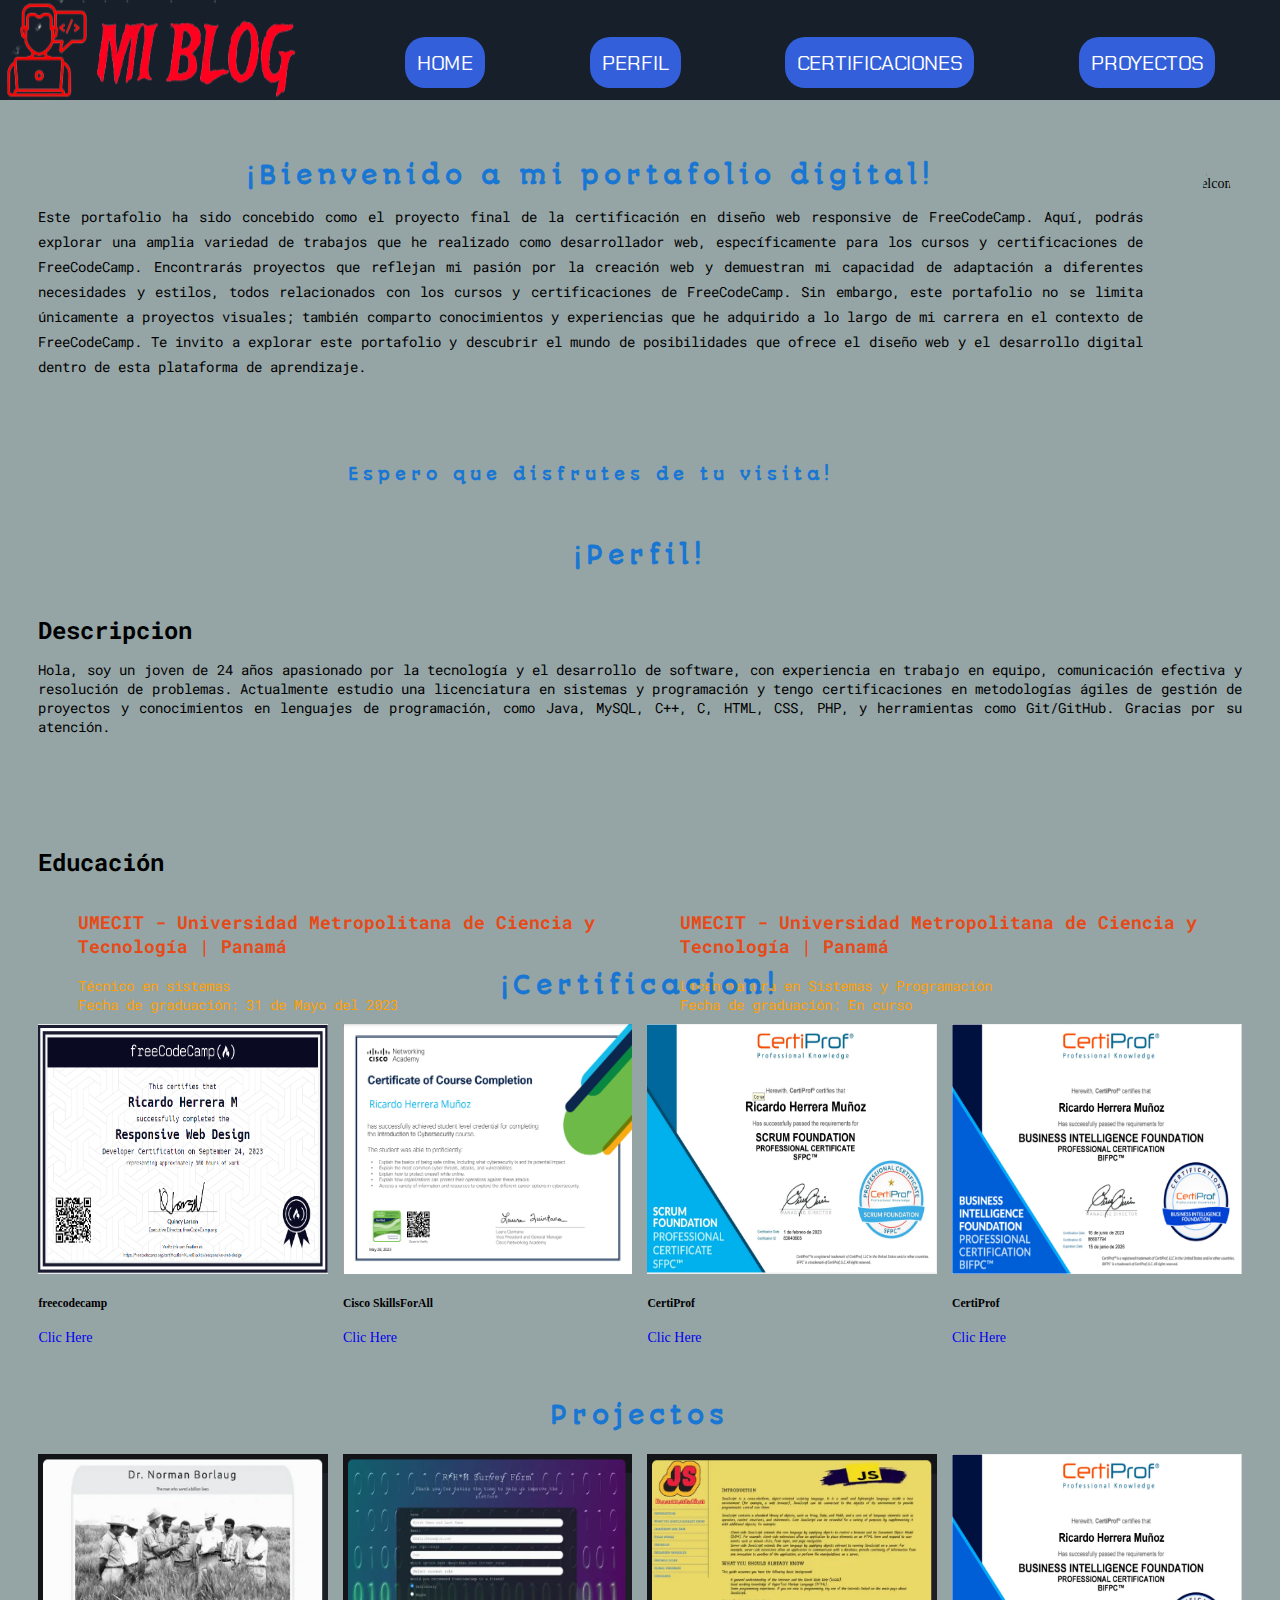
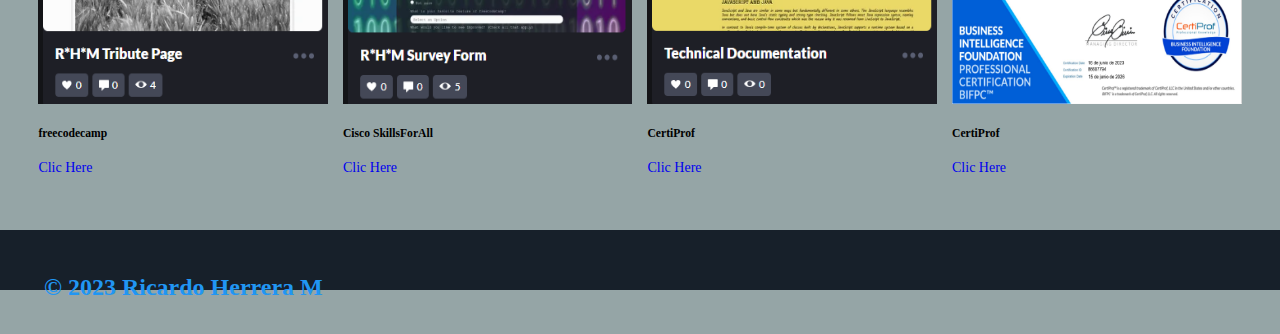
==== Legacy-Responsive-Web-Design-certification/Personal-portfolio/index.html @ 4bea9d56 "progreso en el diceñoo principal del portafolio personal" ====
<!DOCTYPE html>
<html lang="en">
    <head>
        <meta charset="UTF-8">
        <meta name="viewport" content="width=device-width, initial-scale=1.0">
        <link rel="stylesheet" href="styles.css">
        <link href="https://cdn.jsdelivr.net/npm/bootstrap@5.0.2/dist/css/bootstrap.min.css" rel="stylesheet" integrity="sha384-EVSTQN3/azprG1Anm3QDgpJLIm9Nao0Yz1ztcQTwFspd3yD65VohhpuuCOmLASjC" crossorigin="anonymous">
        <title>My Portfolio</title>
    </head>
    <body>
        <header>
            <img id="img-header" src="img/logo.png" alt="Logo-type">
            <nav id="navbar">
                <ul>
                    <li><a href="#welcome-section">HOME</a></li>
                    <li><a href="#perfil-section">PERFIL</a></li>
                    <li><a href="#certificacion-section">CERTIFICACIONES</a></li>
                    <li><a href="#projects">PROYECTOS</a></li>
                </ul>
            </nav>
        </header>
        <main>
            <section id="welcome-section">
                <div id="introduce-conten">
                    <div class="content">
                        <h2 class="section-title">¡Bienvenido a mi portafolio digital!</h2>
                        <p class="introdution">Este portafolio ha sido concebido como el proyecto final de la certificación en diseño web responsive de FreeCodeCamp. Aquí, podrás explorar una amplia variedad de trabajos que he realizado como desarrollador web, específicamente para los cursos y certificaciones de FreeCodeCamp. Encontrarás proyectos que reflejan mi pasión por la creación web y demuestran mi capacidad de adaptación a diferentes necesidades y estilos, todos relacionados con los cursos y certificaciones de FreeCodeCamp. Sin embargo, este portafolio no se limita únicamente a proyectos visuales; también comparto conocimientos y experiencias que he adquirido a lo largo de mi carrera en el contexto de FreeCodeCamp. Te invito a explorar este portafolio y descubrir el mundo de posibilidades que ofrece el diseño web y el desarrollo digital dentro de esta plataforma de aprendizaje.</p>
                        <h3 class="section-subTitle">Espero que disfrutes de tu visita!</h3>
                    </div>
                    <img id="photo-personal" src="https://th.bing.com/th/id/OIG..TRz0RyINcUQ5T_Dve76?w=270&h=270&c=6&r=0&o=5&pid=ImgGn" alt="welcome">
                </div>
            </section>
            <section id="perfil-section">
                <h2 class="section-title">¡Perfil!</h2>
                <div>
                    <div class="content-perfil">
                        <div class="description">
                            <h2 class="sub-title">Descripcion</h2>
                            <p class=>Hola, soy un joven de 24 años apasionado por la tecnología y el desarrollo de software, con experiencia en trabajo en equipo, comunicación efectiva y resolución de problemas. Actualmente estudio una licenciatura en sistemas y programación y tengo certificaciones en metodologías ágiles de gestión de proyectos y conocimientos en lenguajes de programación, como Java, MySQL, C++, C, HTML, CSS, PHP, y herramientas como Git/GitHub. Gracias por su atención.</p>
                        </div>
                        <div class="educacion">
                            <h2 class="sub-title">Educación</h2>
                            <ul>
                                <li>
                                    <h3>UMECIT - Universidad Metropolitana de Ciencia y Tecnología | Panamá</h3>
                                    <p>Técnico en sistemas</p>
                                    <p>Fecha de graduación: 31 de Mayo del 2023</p>
                                </li>
                                <li>
                                    <h3>UMECIT - Universidad Metropolitana de Ciencia y Tecnología | Panamá</h3>
                                    <p>Licenciatura en Sistemas y Programación</p>
                                    <p>Fecha de graduación: En curso</p>
                                </li>
                                
                            </ul>
                        </div>
                    </div>
                </section>
                <section id="certificacion-section">
                    <h2 class="section-title">¡Certificacion!</h2>
                    <div class="content-Cart">
                        <div class="card card1">
                            <img src="img/freecodecamp-certification.png" class="card-img-top img-card" alt="...">
                            <div class="card-body">
                                <h5 class="card-title">freecodecamp</h5>
                                <a target="_blank" href="https://www.freecodecamp.org/certification/KuroBlack14/responsive-web-design" class="btn btn-primary" >Clic Here</a>
                            </div>
                        </div>
                        <div class="card card1">
                            <img src="img/cibersegurity.png" class="card-img-top img-card" alt="...">
                            <div class="card-body">
                                <h5 class="card-title">Cisco SkillsForAll</h5>
                                <a target="_blank" href="https://www.credly.com/badges/4a3f5621-09b1-487b-9522-e1aa6c0b1082/public_url" class="btn btn-primary">Clic Here</a>
                            </div>
                        </div>
                        <div class="card card1">
                            <img src="img/scrum.png" class="card-img-top img-card" alt="...">
                            <div class="card-body">
                                <h5 class="card-title">CertiProf</h5>
                                <a target="_blank" href="https://www.credly.com/badges/284fdfab-f49a-45c5-9a4f-bdfb20ad5d58/public_url" class="btn btn-primary">Clic Here</a>
                            </div>
                        </div>
                        <div class="card card1">
                            <img src="img/business.png" class="card-img-top img-card" alt="...">
                            <div class="card-body">
                                <h5 class="card-title">CertiProf</h5>
                                <a target="_blank" href="https://www.credly.com/badges/46adfc80-2073-4389-b76f-8194bbeabe03/public_url" class="btn btn-primary" >Clic Here</a>
                            </div>
                        </div>
                    </div>
                </section>
                <section id="projects">
                   <h2 class="section-title">Projectos</h2>
                    <div class="content-Cart">
                        <div class="card card1">
                            <img src="img/tribute.png" class="card-img-top img-card" alt="...">
                            <div class="card-body">
                                <h5 class="card-title">freecodecamp</h5>
                                <a target="_blank" href="https://github.com/KuroDarck/Proyects-FreeCodeCamp/tree/05403e74248dab887d6203381eafac32fe3fb9d4/Legacy-Responsive-Web-Design-certification/Page-Tribute" class="btn btn-primary" >Clic Here</a>
                            </div>
                        </div>
                        <div class="card card1">
                            <img src="img/form.png" class="card-img-top img-card" alt="...">
                            <div class="card-body">
                                <h5 class="card-title">Cisco SkillsForAll</h5>
                                <a target="_blank" href="https://github.com/KuroDarck/Proyects-FreeCodeCamp/tree/05403e74248dab887d6203381eafac32fe3fb9d4/Legacy-Responsive-Web-Design-certification/Form-Survey" class="btn btn-primary">Clic Here</a>
                            </div>
                        </div>
                        <div class="card card1">
                            <img src="img/tecnica.png" class="card-img-top img-card" alt="...">
                            <div class="card-body">
                                <h5 class="card-title">CertiProf</h5>
                                <a target="_blank" href="https://github.com/KuroDarck/Proyects-FreeCodeCamp/tree/05403e74248dab887d6203381eafac32fe3fb9d4/Legacy-Responsive-Web-Design-certification" class="btn btn-primary">Clic Here</a>
                            </div>
                        </div>
                        <div class="card card1">
                            <img src="img/business.png" class="card-img-top img-card" alt="...">
                            <div class="card-body">
                                <h5 class="card-title">CertiProf</h5>
                                <a target="_blank" href="https://www.credly.com/badges/46adfc80-2073-4389-b76f-8194bbeabe03/public_url" class="btn btn-primary" >Clic Here</a>
                            </div>
                        </div>
                    </div>
                </section>
            </main>
            <footer>
                <h3 id="copyRaid">&copy; 2023 Ricardo Herrera M</h3>
                <ul id="socialFooter">
                    <li><a href="#"><i class="fa-brands fa-linkedin"></i></a> </li>
                    <li><a href="#"><i class="fa-brands fa-instagram"></i></a></li>
                    <li><a href="#"><i class="fa-brands fa-facebook"></i></a></li>
                    <li><a href="#"><i class="fa-brands fa-discord"></i></a></li>
                    <li><a href="#"><i class="fa-brands fa-github"></i></a></li>
                </ul>
            </footer>
            <script src="https://kit.fontawesome.com/3a4c7b386f.js" crossorigin="anonymous"></script>
        </body>
    </html>
---- Legacy-Responsive-Web-Design-certification/Personal-portfolio/styles.css ----
/*Fuentes: 
            font-family: 'Autour One', cursive;
            font-family: 'Chakra Petch', cursive;
 Fuentes */
@import url('https://fonts.googleapis.com/css2?family=Autour+One&family=Chakra+Petch:ital@1&family=Roboto+Mono&display=swap');

/* Estilos generales */
* {
    text-decoration: none;
    list-style: none;
}

body {
    margin: 0;
    padding: 0;
    font-size: 1.5rem;
    background-color:#95A5A6;
}

/* Estilos para el navbar fijo en la parte superior */
header {
    position: sticky;
    display: flex;
    width: 100%;
    height: 100px;
    background-color: #17202A;
    padding: 0px;
}

#img-header{
    width: 300px;
    border-radius: 10%;
}

#navbar {
    display: block;
    width: 80%;
    height: 100%;
    margin: 0px;
    padding-top: 35px;
    color: white;

}

ul {
    display: flex;
    justify-content: space-evenly;
    width: 100%;
}

#navbar ul a {
    font-family: 'Chakra Petch', cursive;
    font-size: 1.3rem;
    padding: 12px 12px;
    color: white;
    background-color: #345FDA;
    margin: 0px 40px 0px 0px;
    border-radius: 20px;
    text-decoration: none;
}

#navbar ul a:hover {
    font-size: 1.1rem;
    padding: 9px 9px;
    color: white;
    background-color: #4CAF50;
}



/* Estilos para el espacio debajo del navbar para que el contenido no se solape */
main {
    width: 100%;
    height: 70%;
}

section {
    width: 94%;
    height: 350px;
    margin: 0px 3% 30px;
    padding: 0px;
    
}

/* Estilos para pantallas del section 1 */
#welcome-section {
    margin-top: 60px;
}

.section-title {
    width: 100%;
    padding: 0px;
    margin: 0px 0px 10px 0px;
    text-align: center;
    font-family: 'Autour One', cursive;
    letter-spacing: 5px;
    font-size: 1.5rem;
    color: #1976D2;
}

.section-subTitle {
    width: 100%;
    margin: 0px;
    text-align: center;
    font-family: 'Autour One', cursive;
    letter-spacing: 5px;
    font-size: 1rem;
    color: #1976D2;
}

#introduce-conten {
    display: flex;
    width: 100%;
    height: 100%;
    margin: 20px 0px 10px 0px;
    padding: 0px;
}

.content {
    display: flex
    width: 100%;
    height: 86%;
    margin-right: 4%;
}

#photo-personal {
    width: 25%;
    height: 100%;

    border-radius: 50%;
}

.introdution {
    width: 100%%;
    height: 250px;
    padding: 0px;
    margin-bottom: 10px;
    text-align: justify;
    font-family: 'Roboto Mono', cursive;
    line-height: 25px;
    color: #000000;
}

/* Section de perfil */
#perfil-section{
    height: 400px;
    font-family: 'Roboto Mono', cursive;
}
.educacion {
    display: block;
    width: 100%;
    padding: 0px;
    margin-top: 5px;
    
}
.description{
    text-align: justify;
    color:#000000 ;
    margin: 0px;
}
.sub-title {
    font-size: 24px;
    color: #000000;
    margin-bottom: 10px;
}

.content-perfil{
    display: grid;
    grid-template-rows: repeat(2, 1fr);
    gap: 20px;
    height: 98%;
    margin-top: 2%;
}
}


.educacion li {
    margin: 0 0 20px 0;
}

.educacion h3 {
    font-size: 18px;
    color: #E64A19 ;
}

.educacion p {
    margin: 0;
    color: #FFA000;
}
/* Section de Certificacion */
#certificacion-section{
    height: 400px;
}

.content-Cart{
    display: grid;
    grid-template-columns: repeat(4, 1fr);
    gap: 15px;
    height: 350px;
    margin-top: 2%;
}

.card1{
    width: 100%;
    margin-right: 1%;
    height: 100%;
}

.img-card{
    width: 100%;
    height: 250px;
}

/* Section de Proyectos */
#projects{
    height: 400px;
}



/* Estilos para pantallas del footer */
footer {
    display: flex;
    width: 100%;
    height: 60px;
    padding: 0px;
    margin: 0px;
    background-color: #17202A;
    justify-content: center;
    align-content: center;
}

#copyRaid {
    display: block;
    width: 30%;
    height: 100%;
    padding-top: 20px;
    font-size: 1.5rem;
    color: #2196F3;
    animation: brilloColor 3s ease infinite;
}

/* Definición de la animación */
@keyframes brilloColor {
    0% {
        color: red;
    }
    50% {
        color: blue;
    }
    100% {
        color: red;
    }
}

#socialFooter {
    display: flex;
    width: 60%;
    height: 50px;
}

#socialFooter li a {
    display: block;
    font-size: 30px;
    margin-top: 10px;
    color: #26C6DA;
}

#socialFooter li a:hover {
    font-size: 25px;
    padding: 5px;
    margin-top: 10px;
    color: #AB47BC;
}

/* Estilos para pantallas más pequeñas */


/*Los media queriz medidas 540px    720px   960px   1140px  1320px */

/* On screens that are 540px or less, set the background color to blue */

@media (min-width: 340px) {
    body {
        font-size: 14px;
    }
}
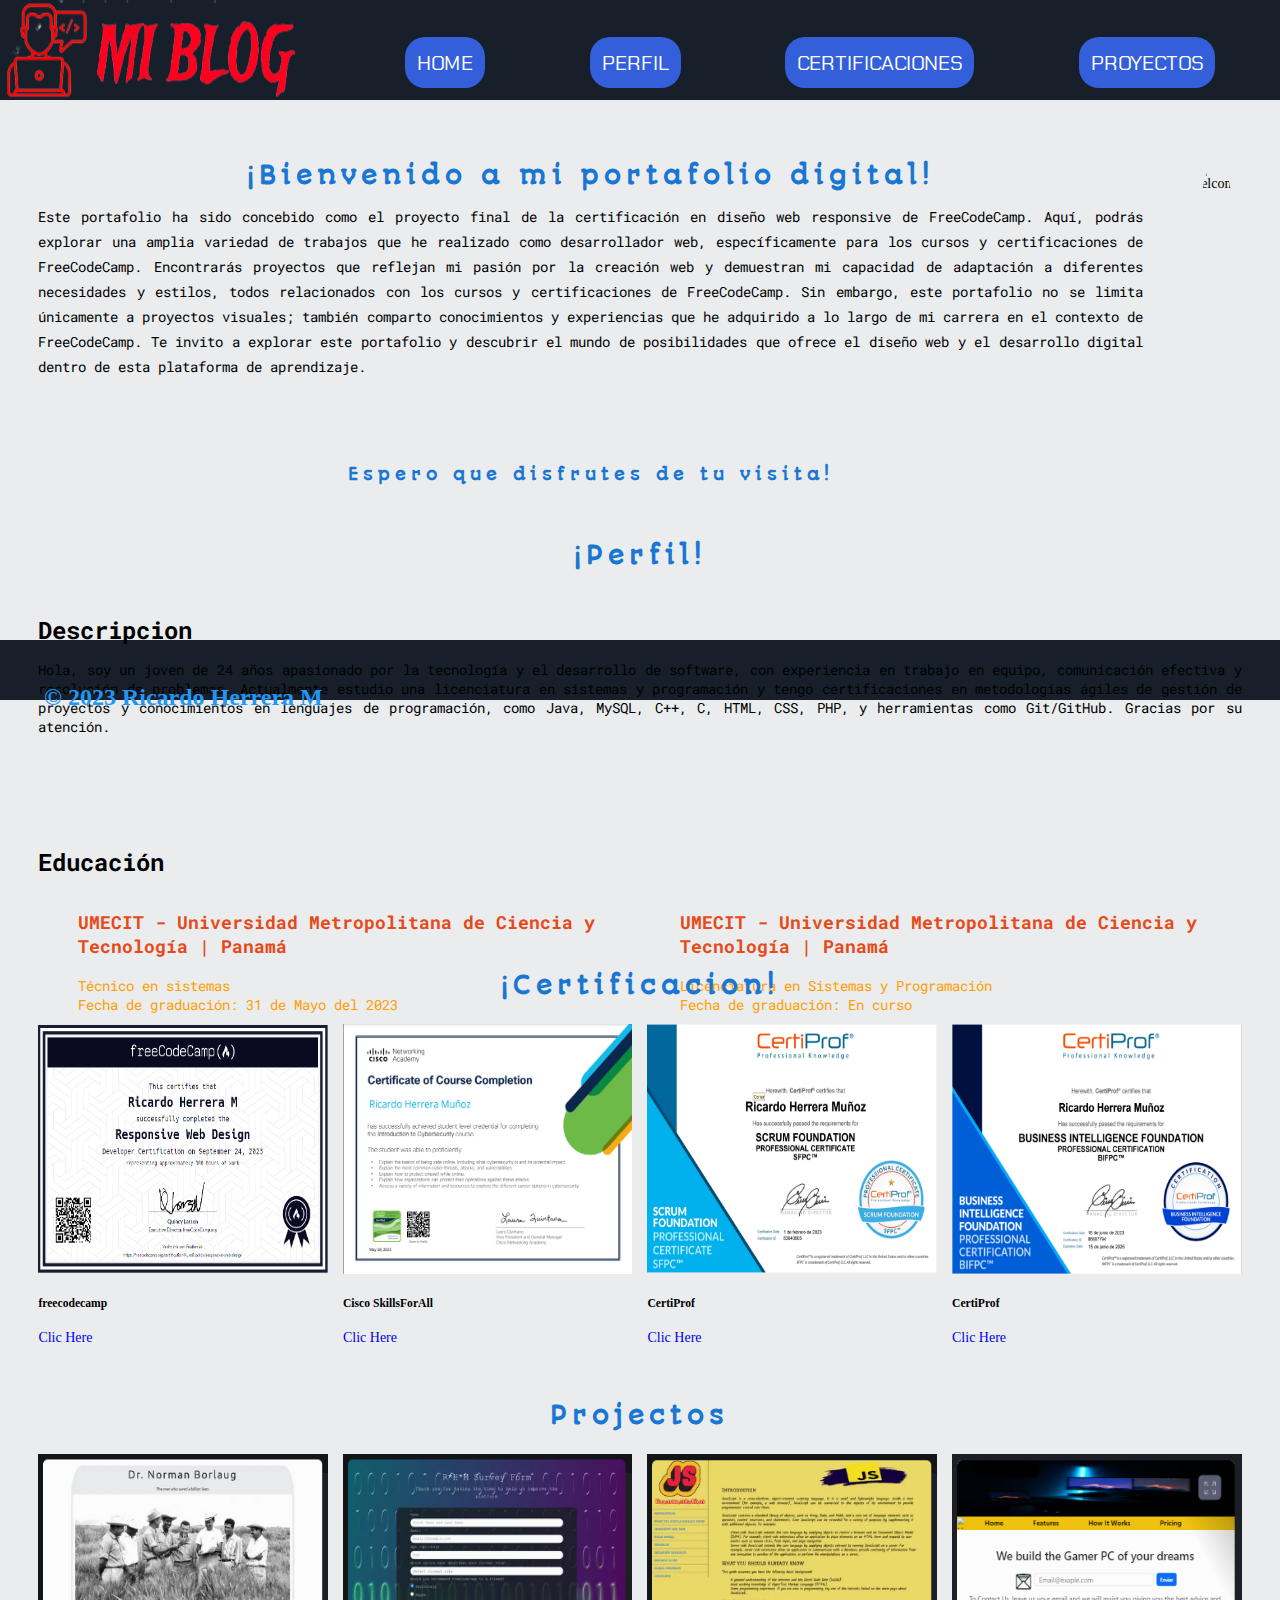
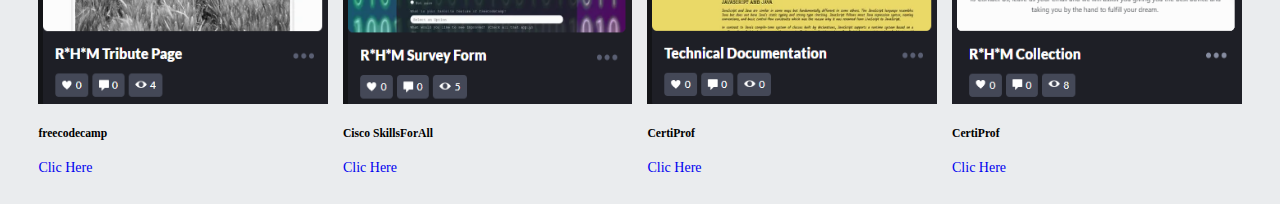
==== commit 220f7547: "Mini ajustes" ====
--- a/Legacy-Responsive-Web-Design-certification/Personal-portfolio/index.html
+++ b/Legacy-Responsive-Web-Design-certification/Personal-portfolio/index.html
@@ -114,10 +114,10 @@
                             </div>
                         </div>
                         <div class="card card1">
-                            <img src="img/business.png" class="card-img-top img-card" alt="...">
+                            <img src="img/Collection.png" class="card-img-top img-card" alt="...">
                             <div class="card-body">
                                 <h5 class="card-title">CertiProf</h5>
-                                <a target="_blank" href="https://www.credly.com/badges/46adfc80-2073-4389-b76f-8194bbeabe03/public_url" class="btn btn-primary" >Clic Here</a>
+                                <a target="_blank" href="https://github.com/KuroDarck/Proyects-FreeCodeCamp/tree/4bea9d56b578c3b73325335ce4a1f65febbd946e/Legacy-Responsive-Web-Design-certification/Producto-Inicio" class="btn btn-primary" >Clic Here</a>
                             </div>
                         </div>
                     </div>
--- a/Legacy-Responsive-Web-Design-certification/Personal-portfolio/styles.css
+++ b/Legacy-Responsive-Web-Design-certification/Personal-portfolio/styles.css
@@ -14,7 +14,7 @@
     margin: 0;
     padding: 0;
     font-size: 1.5rem;
-    background-color:#95A5A6;
+    background-color:#EAECEE;
 }
 
 /* Estilos para el navbar fijo en la parte superior */
@@ -71,7 +71,7 @@
 /* Estilos para el espacio debajo del navbar para que el contenido no se solape */
 main {
     width: 100%;
-    height: 70%;
+    height: 30rem;
 }
 
 section {
@@ -252,9 +252,9 @@
         color: red;
     }
 }
-
+/* Ajustes y diceños del footer */
 #socialFooter {
-    display: flex;
+    display: inline-flex;
     width: 60%;
     height: 50px;
 }
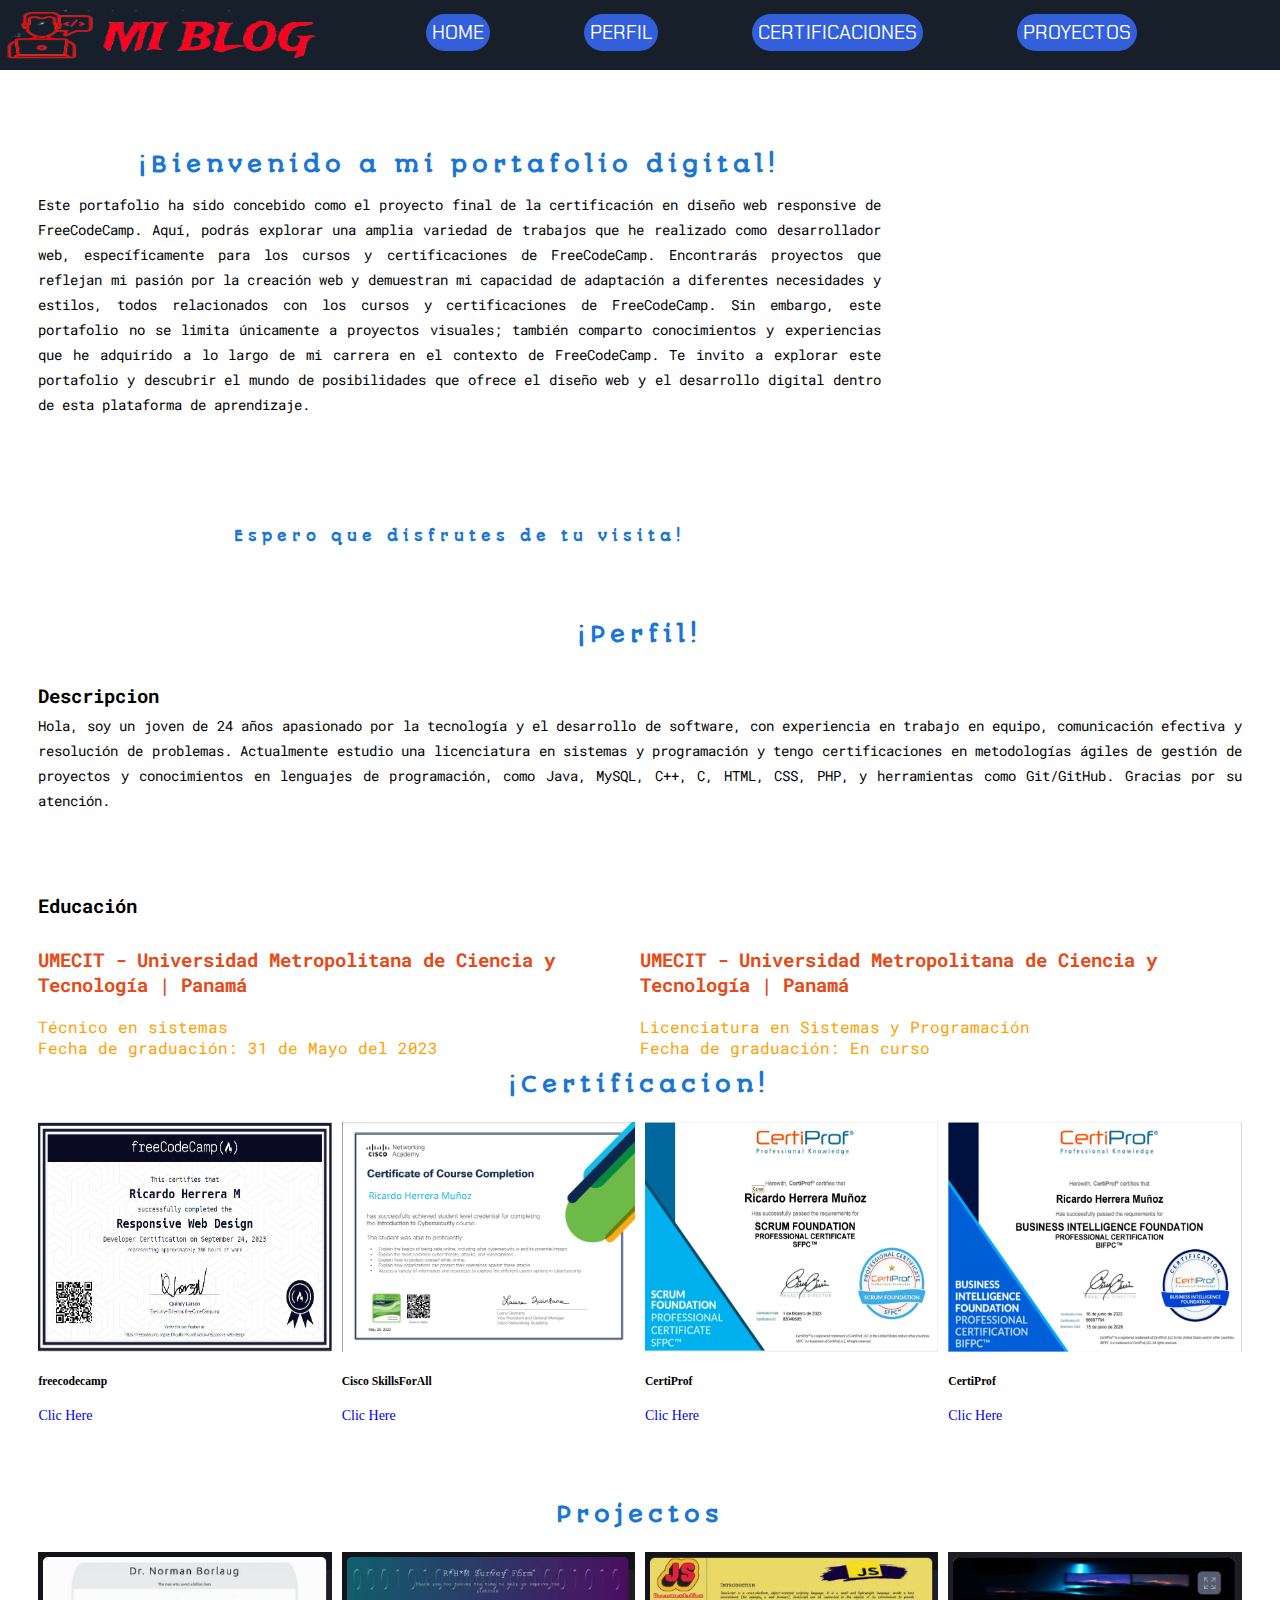
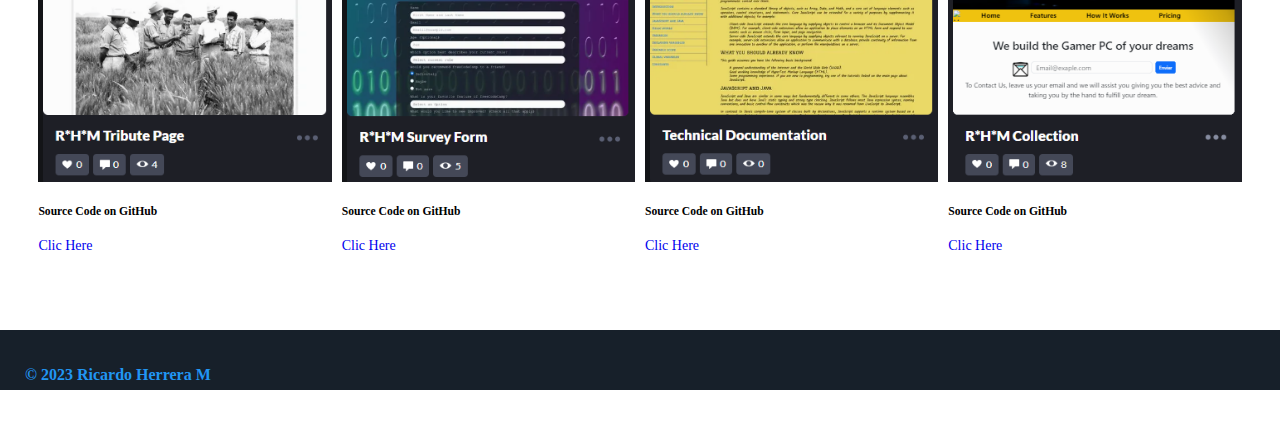
==== commit 34fc17aa: "Terminando proyecto de portafoliio" ====
--- a/Legacy-Responsive-Web-Design-certification/Personal-portfolio/index.html
+++ b/Legacy-Responsive-Web-Design-certification/Personal-portfolio/index.html
@@ -95,28 +95,28 @@
                         <div class="card card1">
                             <img src="img/tribute.png" class="card-img-top img-card" alt="...">
                             <div class="card-body">
-                                <h5 class="card-title">freecodecamp</h5>
+                                <h5 class="card-title">Source Code on GitHub</h5>
                                 <a target="_blank" href="https://github.com/KuroDarck/Proyects-FreeCodeCamp/tree/05403e74248dab887d6203381eafac32fe3fb9d4/Legacy-Responsive-Web-Design-certification/Page-Tribute" class="btn btn-primary" >Clic Here</a>
                             </div>
                         </div>
                         <div class="card card1">
                             <img src="img/form.png" class="card-img-top img-card" alt="...">
                             <div class="card-body">
-                                <h5 class="card-title">Cisco SkillsForAll</h5>
+                                <h5 class="card-title">Source Code on GitHub</h5>
                                 <a target="_blank" href="https://github.com/KuroDarck/Proyects-FreeCodeCamp/tree/05403e74248dab887d6203381eafac32fe3fb9d4/Legacy-Responsive-Web-Design-certification/Form-Survey" class="btn btn-primary">Clic Here</a>
                             </div>
                         </div>
                         <div class="card card1">
                             <img src="img/tecnica.png" class="card-img-top img-card" alt="...">
                             <div class="card-body">
-                                <h5 class="card-title">CertiProf</h5>
+                                <h5 class="card-title">Source Code on GitHub</h5>
                                 <a target="_blank" href="https://github.com/KuroDarck/Proyects-FreeCodeCamp/tree/05403e74248dab887d6203381eafac32fe3fb9d4/Legacy-Responsive-Web-Design-certification" class="btn btn-primary">Clic Here</a>
                             </div>
                         </div>
                         <div class="card card1">
                             <img src="img/Collection.png" class="card-img-top img-card" alt="...">
                             <div class="card-body">
-                                <h5 class="card-title">CertiProf</h5>
+                                <h5 class="card-title">Source Code on GitHub</h5>
                                 <a target="_blank" href="https://github.com/KuroDarck/Proyects-FreeCodeCamp/tree/4bea9d56b578c3b73325335ce4a1f65febbd946e/Legacy-Responsive-Web-Design-certification/Producto-Inicio" class="btn btn-primary" >Clic Here</a>
                             </div>
                         </div>
--- a/Legacy-Responsive-Web-Design-certification/Personal-portfolio/styles.css
+++ b/Legacy-Responsive-Web-Design-certification/Personal-portfolio/styles.css
@@ -14,7 +14,6 @@
     margin: 0;
     padding: 0;
     font-size: 1.5rem;
-    background-color:#EAECEE;
 }
 
 /* Estilos para el navbar fijo en la parte superior */
@@ -52,7 +51,7 @@
     font-family: 'Chakra Petch', cursive;
     font-size: 1.3rem;
     padding: 12px 12px;
-    color: white;
+    color: #FFFFFF;
     background-color: #345FDA;
     margin: 0px 40px 0px 0px;
     border-radius: 20px;
@@ -62,7 +61,6 @@
 #navbar ul a:hover {
     font-size: 1.1rem;
     padding: 9px 9px;
-    color: white;
     background-color: #4CAF50;
 }
 
@@ -71,7 +69,7 @@
 /* Estilos para el espacio debajo del navbar para que el contenido no se solape */
 main {
     width: 100%;
-    height: 30rem;
+    height: 70%;
 }
 
 section {
@@ -202,7 +200,6 @@
 
 .card1{
     width: 100%;
-    margin-right: 1%;
     height: 100%;
 }
 
@@ -226,8 +223,6 @@
     padding: 0px;
     margin: 0px;
     background-color: #17202A;
-    justify-content: center;
-    align-content: center;
 }
 
 #copyRaid {
@@ -284,4 +279,460 @@
     body {
         font-size: 14px;
     }
-}+
+    header {
+    height: 70px;
+    }
+
+    #img-header{
+        width: 25%;
+        height: 50px;
+        margin-top: 10px;
+        margin-right: 15px;
+    }
+
+    #navbar {
+        display: block;
+        width: 70%;
+        padding-top: 20px;
+    }
+
+    #navbar ul{
+        margin: 0px;
+        padding: 0px;
+    }
+    #navbar ul a {
+        font-size: .6rem;
+        padding: 4px 4px;
+        margin: 0px 3px 0px 0px;
+    }
+
+    #navbar ul a:hover {
+        font-size: .5rem;
+        padding: 2px 2px;
+    }
+
+    /* Estilos para pantallas del section 1 */
+    #welcome-section {
+        margin-top: 30px;
+        height: 500px;
+    }
+
+    .section-title {
+        letter-spacing: 3px;
+        font-size: 1.2rem;
+    }
+
+    .section-subTitle {
+        letter-spacing: 3px;
+        font-size: .8rem;
+    }
+
+    #introduce-conten {
+        flex-wrap: wrap;
+    }
+
+    .content {
+        height: 70%;
+        margin: 0px;
+    }
+
+    #photo-personal {
+        margin-left: 20%;
+        width: 60%;
+        height: 30%;
+    }
+
+    .introdution {
+        width: 100%;
+        line-height: 15px;
+        font-size: .6rem;
+    }
+
+
+    /* Section de perfil */
+
+    #perfil-section{
+        margin-top: 20px;
+        height: 420px;
+    }
+
+    .description{
+       font-size: .6rem;
+       line-height: 15px;
+       height: 170px;
+    }
+
+    .description p{
+        margin: 0px;
+        padding: 0px;
+        }
+    .sub-title {
+        font-size: .9rem;
+    }
+
+    .content-perfil{
+        gap: 10px;
+        height: 390px;
+    }
+
+    .educacion ul{
+        margin: 0px;
+        padding: 0px;
+    }
+
+    .educacion li {
+        margin: 0px 5px 0px 0px;
+    }
+
+    .educacion h3 {
+        font-size: .8rem;
+    }
+
+    .educacion p {
+       font-size: .7rem;
+    }
+    /* Section de Certificacion */
+    #certificacion-section{
+        height: 1500px;
+    }
+
+    .content-Cart{
+        grid-template-columns: repeat(1, 1fr);
+        grid-template-rows: repeat(4, 100%);
+    }
+
+    .img-card{
+        height: 200px;
+    }
+
+    /* Section de Proyectos */
+    #projects{
+        height: 1500px;
+    }
+
+
+
+    /* Estilos para pantallas del footer */
+
+
+    #copyRaid {
+        display: block;
+        width: 60%;
+        height: 100%;
+        padding-top: 25px;
+        font-size: .8rem;
+        
+    }
+
+    #socialFooter {
+        padding: 0px;
+        margin: 0px;
+        padding-top: 10px;
+    }
+
+    #socialFooter li a {
+        font-size: 1rem;
+    }
+
+    #socialFooter li a:hover {
+        font-size: .8rem;
+        padding: 5px;
+    }
+/* On screens that are 720px or less, set the background color to blue */
+
+@media (min-width: 720px) {
+
+    #navbar ul a {
+        font-size: 1rem;
+        padding: 6px 6px;
+    }
+
+    #navbar ul a:hover {
+        font-size: .9rem;
+        padding: 4px 4px;
+    }
+
+    /* Estilos para pantallas del section 1 */
+    #welcome-section {
+        margin-bottom: 10px;
+        height: 600px;
+    }
+
+    .section-title {
+        letter-spacing: 3px;
+        font-size: 1.3rem;
+    }
+
+    .section-subTitle {
+        letter-spacing: 4px;
+        font-size: .9rem;
+    }
+
+    #introduce-conten {
+        height: 550px;
+    }
+
+    .content {
+        height: 330px;
+        margin: 0px;
+        padding: 0px;
+    }
+
+    #photo-personal {
+        margin-left: 25%;
+        width: 46%;
+        height: 50%;
+    }
+
+    .introdution {
+        width: 100%;
+        line-height: 20px;
+        font-size: .9rem;
+        height: 250px;
+    }
+
+
+    /* Section de perfil */
+
+    #perfil-section{
+        margin-top: 20px;
+        height: 420px;
+    }
+
+    .description{
+       height: 200px;
+    }
+
+    .description p{
+        font-size: .9rem;
+        line-height: 25px;
+        }
+    .sub-title {
+        font-size: 1.2rem;
+    }
+
+    .content-perfil{
+        gap: 10px;
+        height: 390px;
+    }
+
+    .educacion li {
+        margin: 0px 5px 0px 0px;
+    }
+
+    .educacion h3 {
+        font-size: 1rem;
+    }
+
+    .educacion p {
+       font-size: .9rem;
+    }
+    /* Section de Certificacion */
+    #certificacion-section{
+        height: 750px;
+    }
+
+    .content-Cart{
+        gap: 15px;
+        row-gap: 30px;
+        grid-template-columns: repeat(2, 1fr);
+        grid-template-rows: repeat(2, 1fr);
+    }
+
+    .img-card{
+        height: 230px;
+    }
+
+    /* Section de Proyectos */
+    #projects{
+        height: 750px;
+    }
+
+    /* Estilos para pantallas del footer */
+    #copyRaid {
+        padding-top: 20px;
+        padding-left: 25px;
+        font-size: 1rem;
+    }
+
+}
+/* On screens that are 960px or less, set the background color to blue */
+
+@media (min-width: 960px) {
+
+     #navbar ul a {
+        font-size: 1.2rem;
+    }
+
+    #navbar ul a:hover {
+        font-size: 1rem;
+    }
+
+    /* Estilos para pantallas del section 1 */
+    #welcome-section {
+        margin-top: 80px;
+        margin-bottom: 10px;
+        height: 470px;
+    }
+
+    .section-title {
+        letter-spacing: 5px;
+        font-size: 1.4rem;
+    }
+
+    .section-subTitle {
+        letter-spacing: 5px;
+    }
+
+    #introduce-conten {
+        height: 470px;
+    }
+
+    .content {
+        width: 70%;
+        height: 330px;
+    }
+
+    #photo-personal {
+        margin-left: 2%;
+        margin-top: 4%;
+        width: 28%;
+        height: 300px;
+        }
+
+    .introdution {
+        line-height: 25px;
+        height: 325px;
+    }
+
+
+    /* Section de perfil */
+
+    #perfil-section{
+        margin-top: 20px;
+        height: 420px;
+    }
+
+    .description{
+       height: 170px;
+    }
+
+    .content-perfil{
+        gap: 10px;
+        height: 390px;
+    }
+
+    .educacion li {
+        margin: 0px 20px 0px 0px;
+    }
+
+    }
+
+    /* On screens that are 1140px or less, set the background color to blue */
+
+@media (min-width: 1140px) {
+
+     /* Estilos para pantallas del section 1 */
+    #welcome-section {
+        height: 450px;
+    }
++
+    #introduce-conten {
+        height: 450px;
+    }
+
+    .content {
+        width: 70%;
+        height: 330px;
+    }
+
+    #photo-personal {
+        margin-left: 2%;
+        margin-top: 1%;
+        width: 28%;
+        height: 300px;
+        }
+
+    .introdution {
+        line-height: 25px;
+        height: 325px;
+    }
+
+
+    /* Section de perfil */
+
+    #perfil-section{
+        margin-top: 20px;
+        height: 420px;
+    }
+
+    .description{
+       height: 170px;
+    }
+
+    .content-perfil{
+        gap: 10px;
+        height: 390px;
+    }
+
+    .educacion li {
+        margin: 0px 20px 0px 0px;
+    }
+
+    .educacion h3 {
+        font-size: 1.2rem;
+    }
+
+    .educacion p {
+       font-size: 1rem;
+    }
+    /* Section de Certificacion */
+    #certificacion-section{
+        height: 400px;
+    }
+
+    .content-Cart{
+        gap: 10px;
+        grid-template-columns: repeat(4, 1fr);
+    }
+
+    /* Section de Proyectos */
+    #projects{
+        height: 400px;
+    }
+
+    }
+
+
+ /* On screens that are 1320px or less, set the background color to blue */
+
+    @media (min-width: 1320px) {
+
+     /* Estilos para pantallas del section 1 */
+    #welcome-section {
+        height: 400px;
+    }
+
+    #introduce-conten {
+        height: 400px;
+    }
+
+
+    .content {
+        width: 70%;
+        height: 300px;
+    }
+
+    #photo-personal {
+        margin-left: 2%;
+        width: 28%;
+        height: 300px;
+        }
+
+    .introdution {
+        line-height: 25px;
+        height: 260px;
+    }  
+
+    }